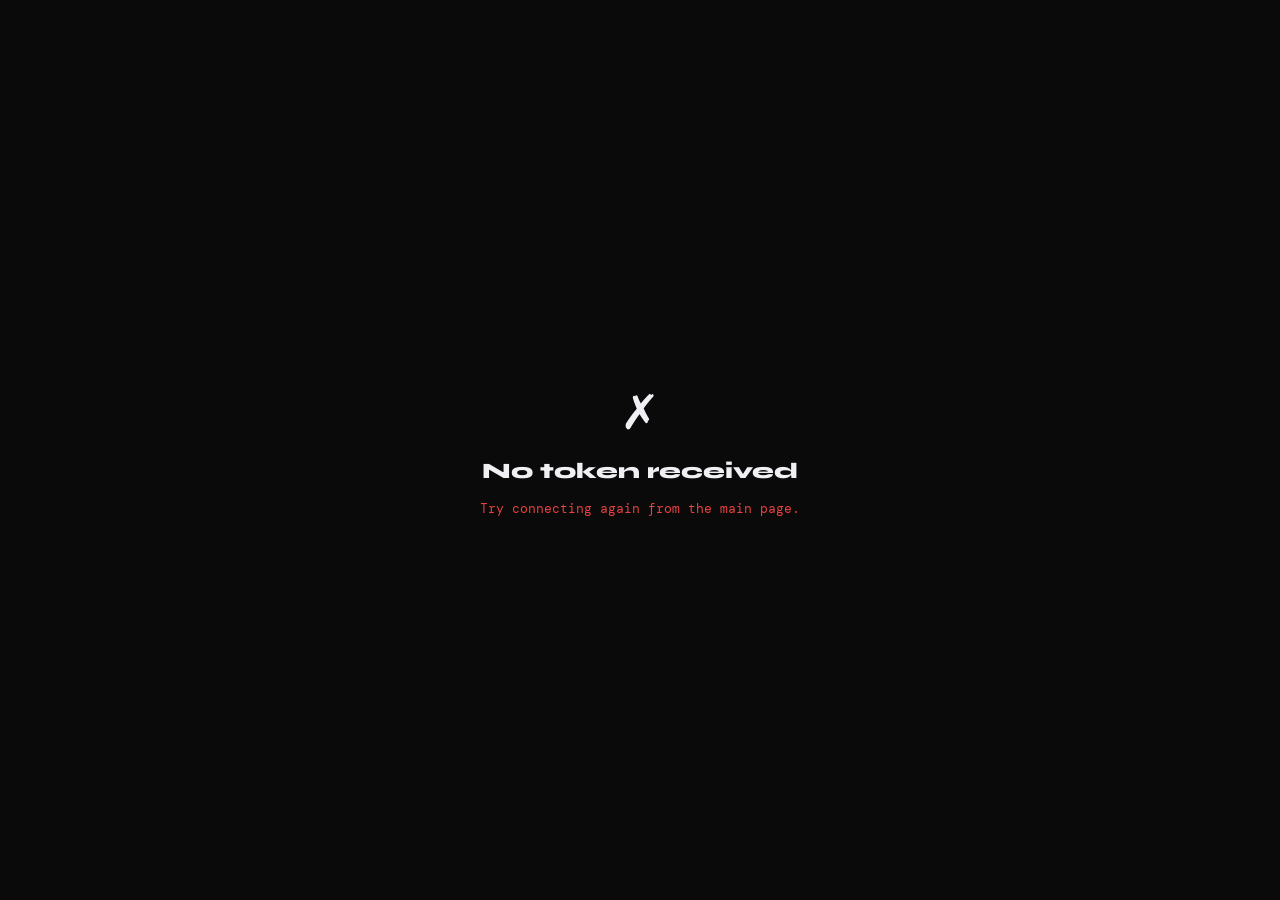
==== auth-twitch.html @ 96d84bee "Add files via upload" ====
<!DOCTYPE html>
<html lang="en">
<head>
  <meta charset="UTF-8" />
  <meta name="viewport" content="width=device-width, initial-scale=1.0" />
  <title>Connecting Twitch…</title>
  <link rel="preconnect" href="https://fonts.googleapis.com" />
  <link href="https://fonts.googleapis.com/css2?family=Syne:wght@700;800&family=DM+Mono&display=swap" rel="stylesheet" />
  <style>
    *, *::before, *::after { box-sizing: border-box; margin: 0; padding: 0; }
    body {
      background: #0a0a0b;
      color: #f0f0f4;
      font-family: 'Syne', sans-serif;
      display: flex;
      align-items: center;
      justify-content: center;
      min-height: 100vh;
      flex-direction: column;
      gap: 16px;
    }
    .icon { font-size: 48px; }
    .title { font-size: 22px; font-weight: 800; }
    .sub {
      font-family: 'DM Mono', monospace;
      font-size: 13px;
      color: #a8a8b8;
    }
    .error { color: #e84040; }
  </style>
</head>
<body>
  <div class="icon" id="icon">⏳</div>
  <div class="title" id="title">Connecting Twitch…</div>
  <div class="sub" id="sub"></div>
  <script>
    const icon  = document.getElementById('icon');
    const title = document.getElementById('title');
    const sub   = document.getElementById('sub');

    // Twitch implicit grant returns token in URL hash
    const hash   = window.location.hash.substring(1);
    const params = new URLSearchParams(hash);
    const token  = params.get('access_token');
    const error  = params.get('error');

    if (error) {
      icon.textContent  = '✗';
      title.textContent = 'Twitch connection failed';
      sub.textContent   = params.get('error_description') || error;
      sub.classList.add('error');
    } else if (token) {
      localStorage.setItem('twitch_oauth_token', token);
      icon.textContent  = '✓';
      title.textContent = 'Twitch connected!';
      sub.textContent   = 'Redirecting…';
      setTimeout(() => { window.location.href = 'index.html'; }, 800);
    } else {
      icon.textContent  = '✗';
      title.textContent = 'No token received';
      sub.textContent   = 'Try connecting again from the main page.';
      sub.classList.add('error');
    }
  </script>
</body>
</html>
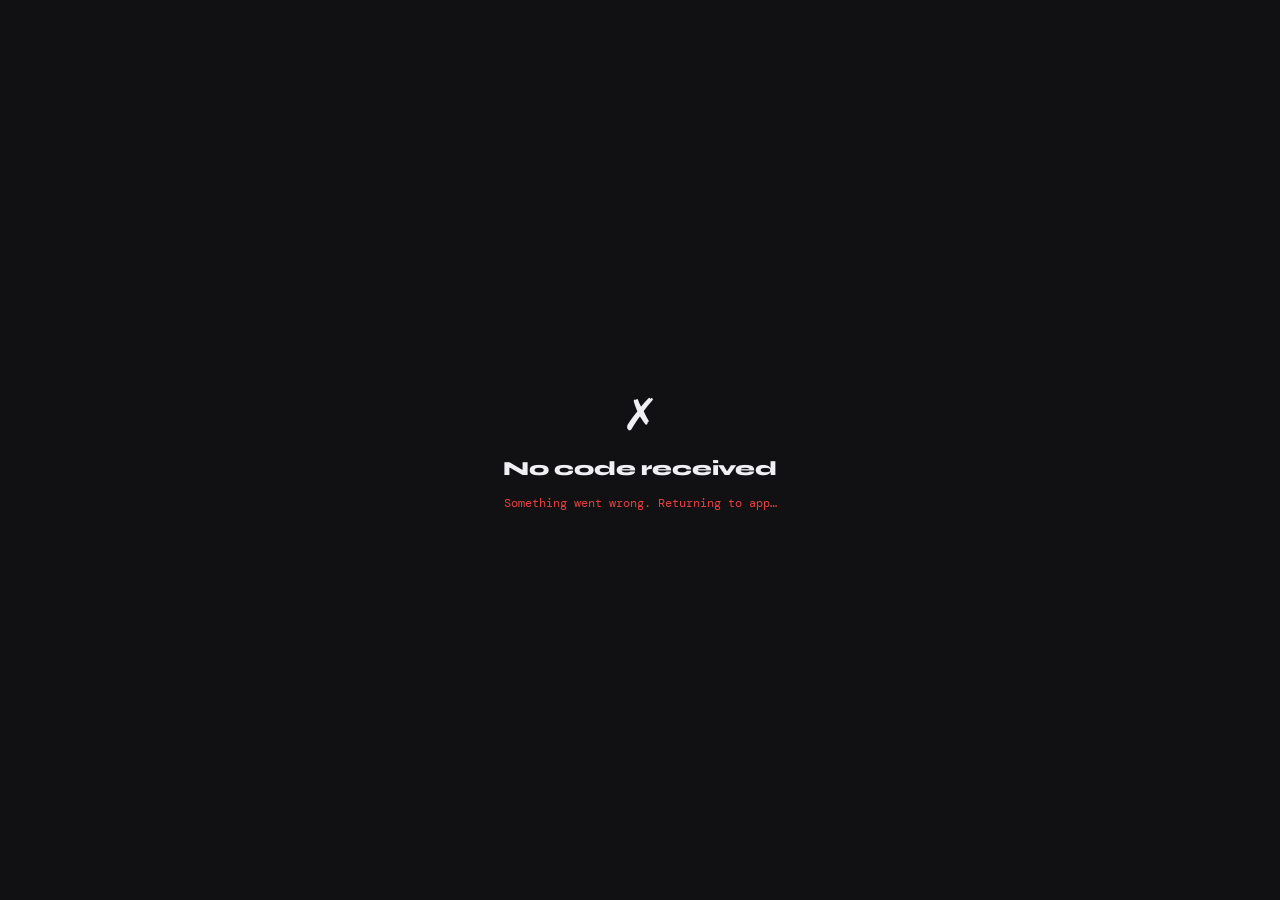
==== commit ce8af0aa: "." ====
--- a/auth-twitch.html
+++ b/auth-twitch.html
@@ -9,7 +9,7 @@
   <style>
     *, *::before, *::after { box-sizing: border-box; margin: 0; padding: 0; }
     body {
-      background: #0a0a0b;
+      background: #111113;
       color: #f0f0f4;
       font-family: 'Syne', sans-serif;
       display: flex;
@@ -17,50 +17,90 @@
       justify-content: center;
       min-height: 100vh;
       flex-direction: column;
-      gap: 16px;
+      gap: 14px;
     }
-    .icon { font-size: 48px; }
-    .title { font-size: 22px; font-weight: 800; }
-    .sub {
-      font-family: 'DM Mono', monospace;
-      font-size: 13px;
-      color: #a8a8b8;
-    }
+    .icon  { font-size: 44px; }
+    .title { font-size: 20px; font-weight: 800; letter-spacing: -0.01em; }
+    .sub   { font-family: 'DM Mono', monospace; font-size: 12px; color: #6a6a7a; text-align: center; max-width: 320px; }
     .error { color: #e84040; }
   </style>
 </head>
 <body>
   <div class="icon" id="icon">⏳</div>
   <div class="title" id="title">Connecting Twitch…</div>
-  <div class="sub" id="sub"></div>
+  <div class="sub"   id="sub"></div>
   <script>
-    const icon  = document.getElementById('icon');
-    const title = document.getElementById('title');
-    const sub   = document.getElementById('sub');
-
-    // Twitch implicit grant returns token in URL hash
-    const hash   = window.location.hash.substring(1);
-    const params = new URLSearchParams(hash);
-    const token  = params.get('access_token');
+    const params = new URLSearchParams(window.location.search);
+    const code   = params.get('code');
     const error  = params.get('error');
 
-    if (error) {
-      icon.textContent  = '✗';
-      title.textContent = 'Twitch connection failed';
-      sub.textContent   = params.get('error_description') || error;
-      sub.classList.add('error');
-    } else if (token) {
-      localStorage.setItem('twitch_oauth_token', token);
-      icon.textContent  = '✓';
-      title.textContent = 'Twitch connected!';
-      sub.textContent   = 'Redirecting…';
-      setTimeout(() => { window.location.href = 'index.html'; }, 800);
-    } else {
-      icon.textContent  = '✗';
-      title.textContent = 'No token received';
-      sub.textContent   = 'Try connecting again from the main page.';
-      sub.classList.add('error');
+    async function exchange(code) {
+      const clientId     = localStorage.getItem('twitch_client_id')     || '';
+      const clientSecret = localStorage.getItem('twitch_client_secret') || '';
+      const redirectUri  = window.location.origin + window.location.pathname;
+
+      if (!clientId || !clientSecret) {
+        throw new Error('Twitch Client ID / Secret not set in Settings');
+      }
+
+      const res = await fetch('https://id.twitch.tv/oauth2/token', {
+        method: 'POST',
+        headers: { 'Content-Type': 'application/x-www-form-urlencoded' },
+        body: new URLSearchParams({
+          client_id:     clientId,
+          client_secret: clientSecret,
+          code,
+          grant_type:    'authorization_code',
+          redirect_uri:  redirectUri,
+        }),
+      });
+
+      if (!res.ok) {
+        const err = await res.json().catch(() => ({}));
+        throw new Error(err.message || `Token exchange failed (${res.status})`);
+      }
+
+      const data = await res.json();
+      if (!data.access_token) throw new Error('No access token in response');
+      return data.access_token;
     }
+
+    async function run() {
+      if (error) {
+        document.getElementById('icon').textContent  = '✗';
+        document.getElementById('title').textContent = 'Connection cancelled';
+        document.getElementById('sub').textContent   = params.get('error_description') || error;
+        document.getElementById('sub').classList.add('error');
+        setTimeout(() => { window.location.href = 'index.html'; }, 2500);
+        return;
+      }
+
+      if (!code) {
+        document.getElementById('icon').textContent  = '✗';
+        document.getElementById('title').textContent = 'No code received';
+        document.getElementById('sub').textContent   = 'Something went wrong. Returning to app…';
+        document.getElementById('sub').classList.add('error');
+        setTimeout(() => { window.location.href = 'index.html'; }, 2500);
+        return;
+      }
+
+      try {
+        const token = await exchange(code);
+        localStorage.setItem('twitch_oauth_token', token);
+        document.getElementById('icon').textContent  = '✓';
+        document.getElementById('title').textContent = 'Twitch connected!';
+        document.getElementById('sub').textContent   = 'Returning to Highlight Hunter…';
+        setTimeout(() => { window.location.href = 'index.html'; }, 900);
+      } catch (e) {
+        document.getElementById('icon').textContent  = '✗';
+        document.getElementById('title').textContent = 'Connection failed';
+        document.getElementById('sub').textContent   = e.message;
+        document.getElementById('sub').classList.add('error');
+        setTimeout(() => { window.location.href = 'index.html'; }, 3000);
+      }
+    }
+
+    run();
   </script>
 </body>
 </html>
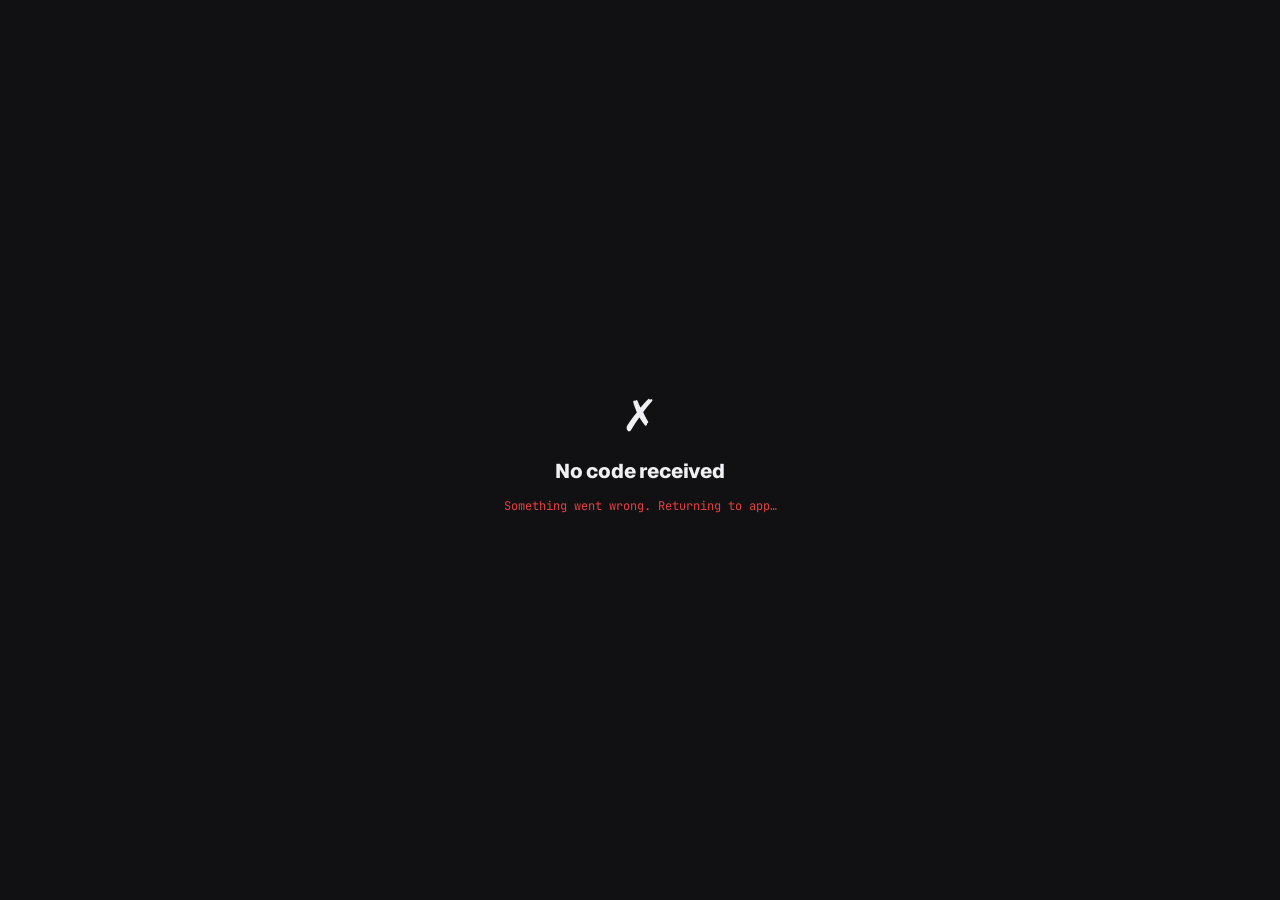
==== commit 6a7975d7: "d" ====
--- a/auth-twitch.html
+++ b/auth-twitch.html
@@ -5,13 +5,13 @@
   <meta name="viewport" content="width=device-width, initial-scale=1.0" />
   <title>Connecting Twitch…</title>
   <link rel="preconnect" href="https://fonts.googleapis.com" />
-  <link href="https://fonts.googleapis.com/css2?family=Syne:wght@700;800&family=DM+Mono&display=swap" rel="stylesheet" />
+  <link href="https://fonts.googleapis.com/css2?family=Geist:wght@500;700&family=JetBrains+Mono&display=swap" rel="stylesheet" />
   <style>
     *, *::before, *::after { box-sizing: border-box; margin: 0; padding: 0; }
     body {
       background: #111113;
       color: #f0f0f4;
-      font-family: 'Syne', sans-serif;
+      font-family: 'Geist', system-ui, sans-serif;
       display: flex;
       align-items: center;
       justify-content: center;
@@ -21,7 +21,7 @@
     }
     .icon  { font-size: 44px; }
     .title { font-size: 20px; font-weight: 800; letter-spacing: -0.01em; }
-    .sub   { font-family: 'DM Mono', monospace; font-size: 12px; color: #6a6a7a; text-align: center; max-width: 320px; }
+    .sub   { font-family: 'JetBrains Mono', monospace; font-size: 12px; color: #6a6a7a; text-align: center; max-width: 320px; }
     .error { color: #e84040; }
   </style>
 </head>
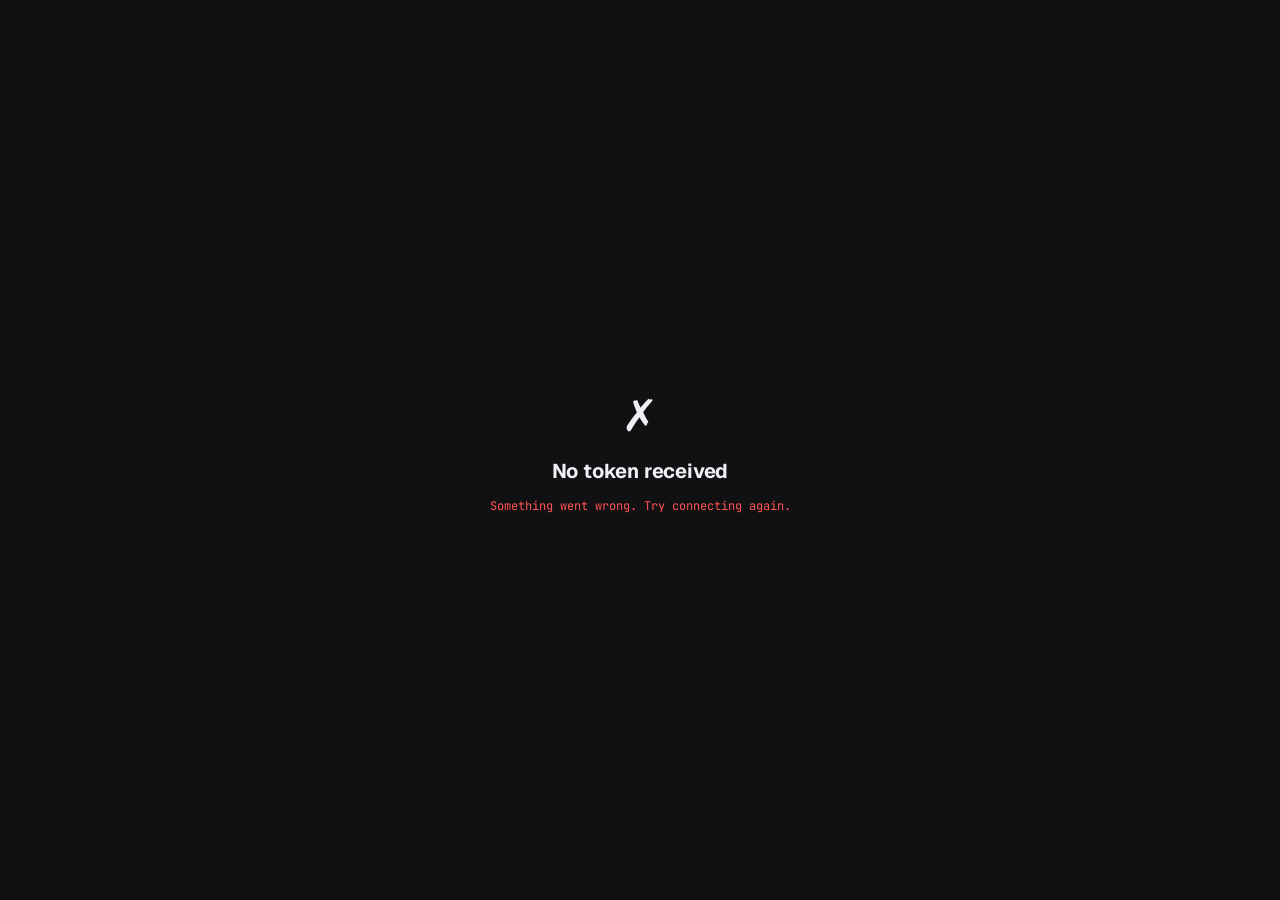
==== commit f7589827: "gdsa" ====
--- a/auth-twitch.html
+++ b/auth-twitch.html
@@ -20,9 +20,9 @@
       gap: 14px;
     }
     .icon  { font-size: 44px; }
-    .title { font-size: 20px; font-weight: 800; letter-spacing: -0.01em; }
+    .title { font-size: 20px; font-weight: 700; letter-spacing: -0.01em; }
     .sub   { font-family: 'JetBrains Mono', monospace; font-size: 12px; color: #6a6a7a; text-align: center; max-width: 320px; }
-    .error { color: #e84040; }
+    .error { color: #ff5555; }
   </style>
 </head>
 <body>
@@ -30,77 +30,31 @@
   <div class="title" id="title">Connecting Twitch…</div>
   <div class="sub"   id="sub"></div>
   <script>
-    const params = new URLSearchParams(window.location.search);
-    const code   = params.get('code');
+    // Implicit grant returns token in URL hash fragment
+    const hash   = window.location.hash.substring(1);
+    const params = new URLSearchParams(hash);
+    const token  = params.get('access_token');
     const error  = params.get('error');
 
-    async function exchange(code) {
-      const clientId     = localStorage.getItem('twitch_client_id')     || '';
-      const clientSecret = localStorage.getItem('twitch_client_secret') || '';
-      const redirectUri  = window.location.origin + window.location.pathname;
-
-      if (!clientId || !clientSecret) {
-        throw new Error('Twitch Client ID / Secret not set in Settings');
-      }
-
-      const res = await fetch('https://id.twitch.tv/oauth2/token', {
-        method: 'POST',
-        headers: { 'Content-Type': 'application/x-www-form-urlencoded' },
-        body: new URLSearchParams({
-          client_id:     clientId,
-          client_secret: clientSecret,
-          code,
-          grant_type:    'authorization_code',
-          redirect_uri:  redirectUri,
-        }),
-      });
-
-      if (!res.ok) {
-        const err = await res.json().catch(() => ({}));
-        throw new Error(err.message || `Token exchange failed (${res.status})`);
-      }
-
-      const data = await res.json();
-      if (!data.access_token) throw new Error('No access token in response');
-      return data.access_token;
+    if (error) {
+      document.getElementById('icon').textContent  = '✗';
+      document.getElementById('title').textContent = 'Connection cancelled';
+      document.getElementById('sub').textContent   = params.get('error_description') || error;
+      document.getElementById('sub').classList.add('error');
+      setTimeout(() => { window.location.href = 'index.html'; }, 2500);
+    } else if (token) {
+      localStorage.setItem('twitch_oauth_token', token);
+      document.getElementById('icon').textContent  = '✓';
+      document.getElementById('title').textContent = 'Twitch connected!';
+      document.getElementById('sub').textContent   = 'Returning to Highlight Hunter…';
+      setTimeout(() => { window.location.href = 'index.html'; }, 900);
+    } else {
+      document.getElementById('icon').textContent  = '✗';
+      document.getElementById('title').textContent = 'No token received';
+      document.getElementById('sub').textContent   = 'Something went wrong. Try connecting again.';
+      document.getElementById('sub').classList.add('error');
+      setTimeout(() => { window.location.href = 'index.html'; }, 2500);
     }
-
-    async function run() {
-      if (error) {
-        document.getElementById('icon').textContent  = '✗';
-        document.getElementById('title').textContent = 'Connection cancelled';
-        document.getElementById('sub').textContent   = params.get('error_description') || error;
-        document.getElementById('sub').classList.add('error');
-        setTimeout(() => { window.location.href = 'index.html'; }, 2500);
-        return;
-      }
-
-      if (!code) {
-        document.getElementById('icon').textContent  = '✗';
-        document.getElementById('title').textContent = 'No code received';
-        document.getElementById('sub').textContent   = 'Something went wrong. Returning to app…';
-        document.getElementById('sub').classList.add('error');
-        setTimeout(() => { window.location.href = 'index.html'; }, 2500);
-        return;
-      }
-
-      try {
-        const token = await exchange(code);
-        localStorage.setItem('twitch_oauth_token', token);
-        document.getElementById('icon').textContent  = '✓';
-        document.getElementById('title').textContent = 'Twitch connected!';
-        document.getElementById('sub').textContent   = 'Returning to Highlight Hunter…';
-        setTimeout(() => { window.location.href = 'index.html'; }, 900);
-      } catch (e) {
-        document.getElementById('icon').textContent  = '✗';
-        document.getElementById('title').textContent = 'Connection failed';
-        document.getElementById('sub').textContent   = e.message;
-        document.getElementById('sub').classList.add('error');
-        setTimeout(() => { window.location.href = 'index.html'; }, 3000);
-      }
-    }
-
-    run();
   </script>
 </body>
 </html>
